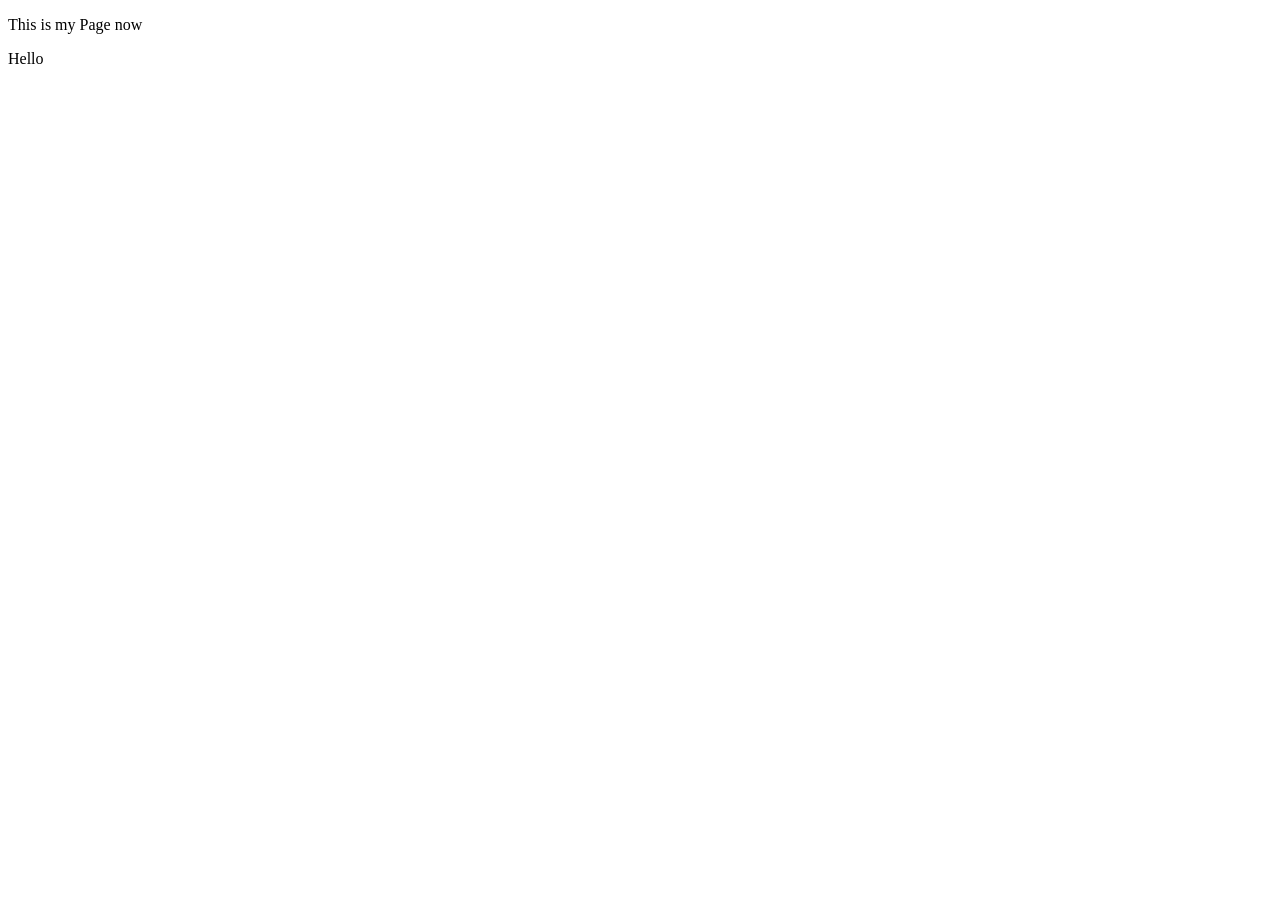
==== index.html @ db8abbf0 "Initial commit" ====
<!DOCTYPE html>

<html lang="en">

<head>

<meta charset="UTF-8">

<meta name="viewport" content="width=device-width, initial-scale=1.0">

<title>Test Page</title>

<link rel="stylesheet" href="css/style.css">  

</head>

<body>
    <p>This is my Page now</p>
    <p>Hello</p>
<!-- Your content will go here -->

</body>

</html>
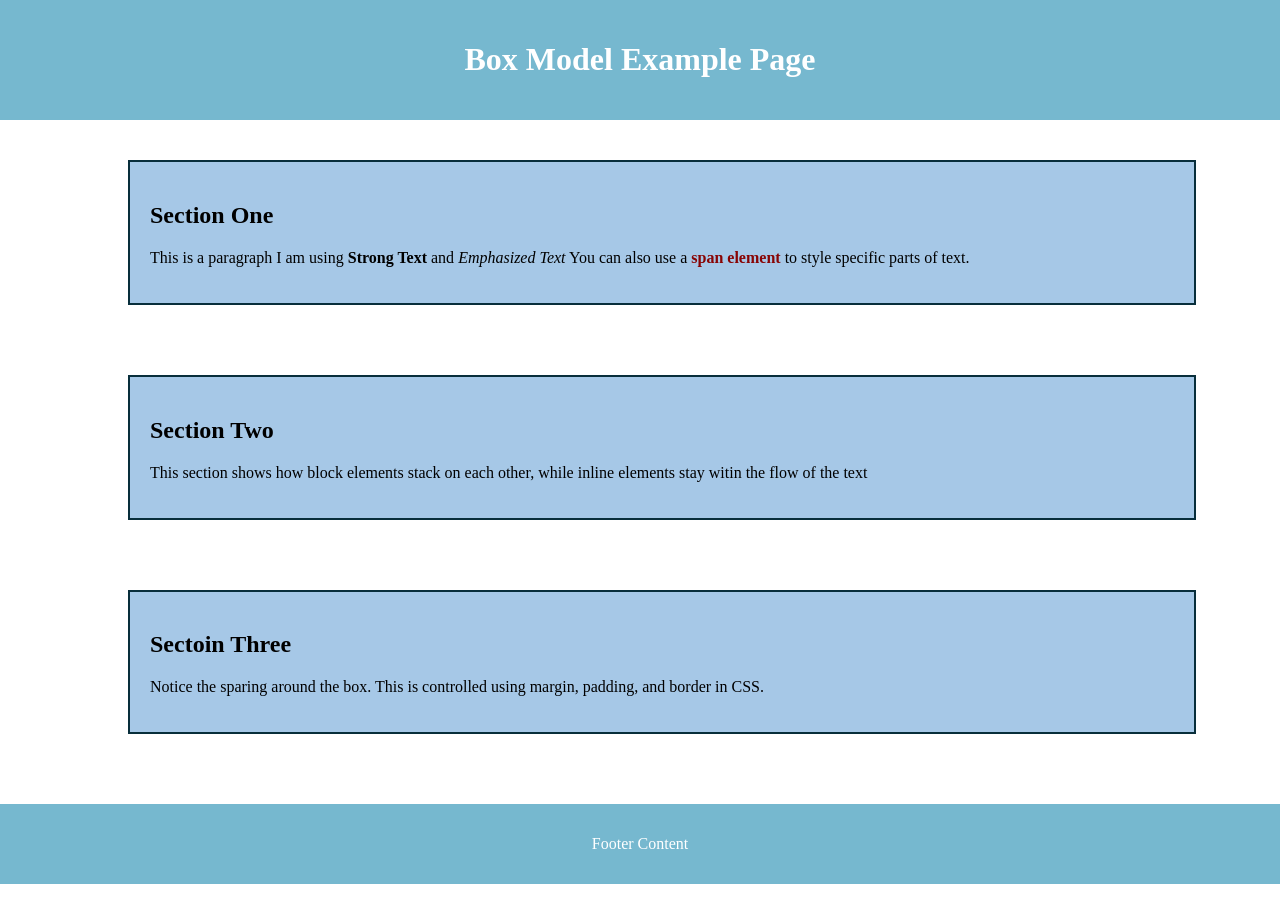
==== commit 1d4a0168: "new pages" ====
--- a/index.html
+++ b/index.html
@@ -8,17 +8,52 @@
 
 <meta name="viewport" content="width=device-width, initial-scale=1.0">
 
-<title>Test Page</title>
+<title>BoxModel Page</title>
 
 <link rel="stylesheet" href="css/style.css">  
 
 </head>
 
 <body>
-    <p>This is my Page now</p>
-    <p>Hello</p>
-<!-- Your content will go here -->
+<header>
+<h1>Box Model Example Page</h1>
+</header>
+<main>
+<section class="container">
+<div class="box">
+<h2>Section One</h2>
+                <p>
+                    This is a paragraph I am using
+                    <strong>Strong Text</strong> and
+                    <em>Emphasized Text</em>
+                    You can also use a
+                    <span class="highlight">span element</span>
+                    to style specific parts of text. 
+                </p>
 
+</div>
+ <div class="box">
+                <h2>Section Two</h2>
+                <p>
+                    This section shows how block elements stack on each other,
+                    while inline elements stay witin the flow of the text
+                </p>
+            </div>
+
+<div class="box">
+                <h2>Sectoin Three</h2>
+                <p>
+                    Notice the sparing around the box. This is controlled using
+                    margin, padding, and border in CSS.
+                </p>
+</div>
+
+
+</section>
+</main>
+<footer>
+ <p>Footer Content</p>
+</footer>
 </body>
 
 </html>
--- a/css/style.css
+++ b/css/style.css
@@ -0,0 +1,49 @@
+body{
+    margin:0;
+}
+
+header{
+    background-color:#76B8CF;
+    color: white;
+    text-align: center;
+    padding: 20px;
+    margin-bottom: 40px;
+}
+
+.container{
+    width: 80%
+    margin 30px auto;
+}
+section{
+width: 80%;
+margin: 0 auto;
+}
+
+.box {
+    /* Box Model demonstation */
+    background-color:hsl(209, 58%, 78%);
+
+     /* CONTENT */
+    width: 100%;
+
+    /* PADDING (space inside) */
+    padding: 20px;
+     
+    /* BORDER */
+    border: 2px solid #082e3b;
+
+    /* MARGIN (space outside) */
+    margin-bottom: 70px;
+}
+
+.highlight{
+    color: #880404;
+    font-weight: bold;
+}
+
+footer{
+    background-color: #76b8cf;
+    color: white;
+    text-align: center;
+    padding: 15px;
+}
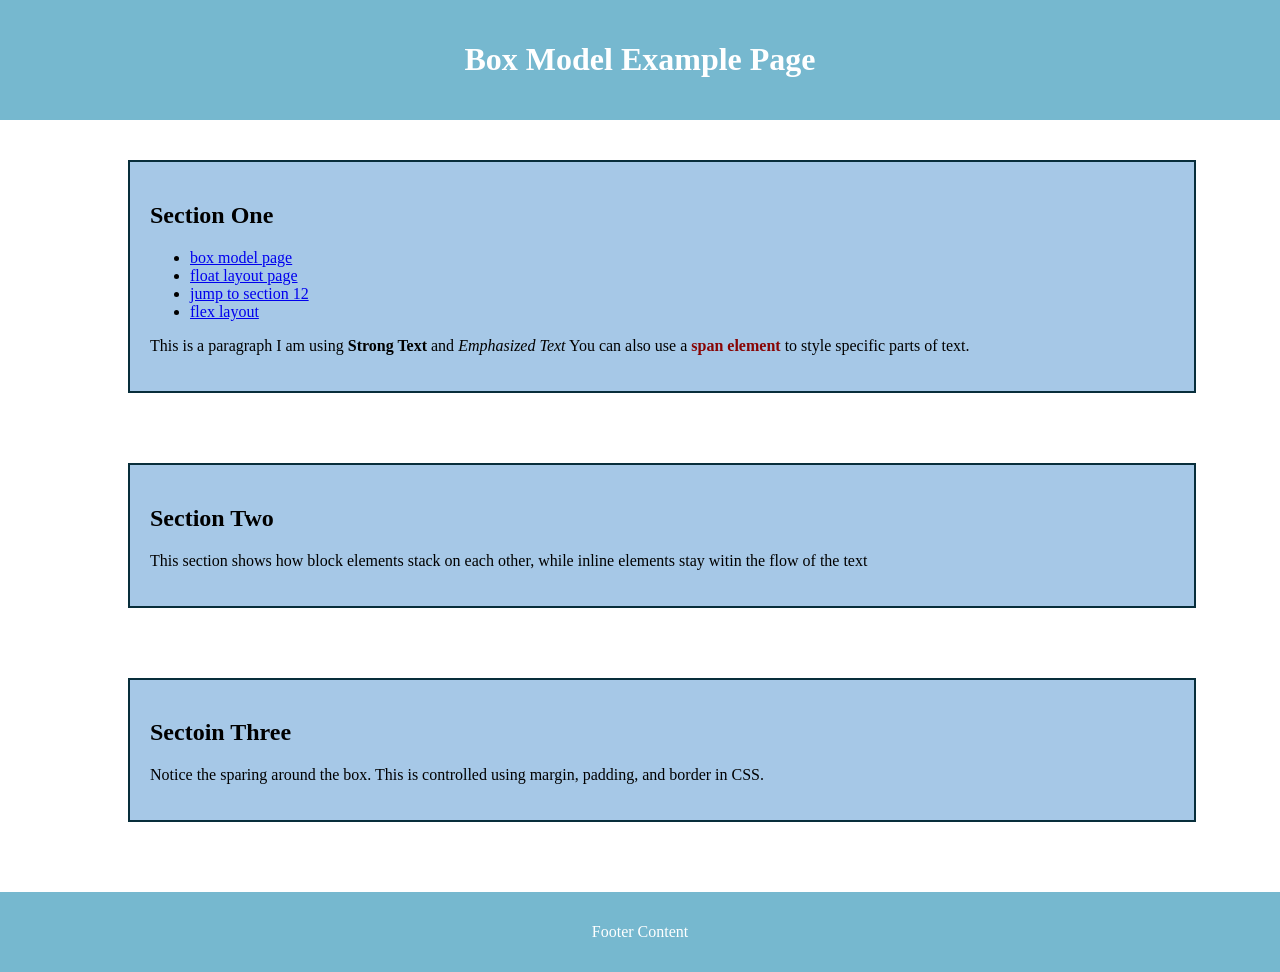
==== commit 35dd3fc4: "added navigation" ====
--- a/index.html
+++ b/index.html
@@ -22,6 +22,14 @@
 <section class="container">
 <div class="box">
 <h2>Section One</h2>
+<ul>
+		<li><a href="index.html">box model page</a></li>
+		<li><a href="Float.html">float layout page</a></li>
+		<li><a href="#jump"> jump to section 12</a></li>
+        <li><a href="Flex.html">flex layout</a></li>
+
+
+    </ul>
                 <p>
                     This is a paragraph I am using
                     <strong>Strong Text</strong> and
